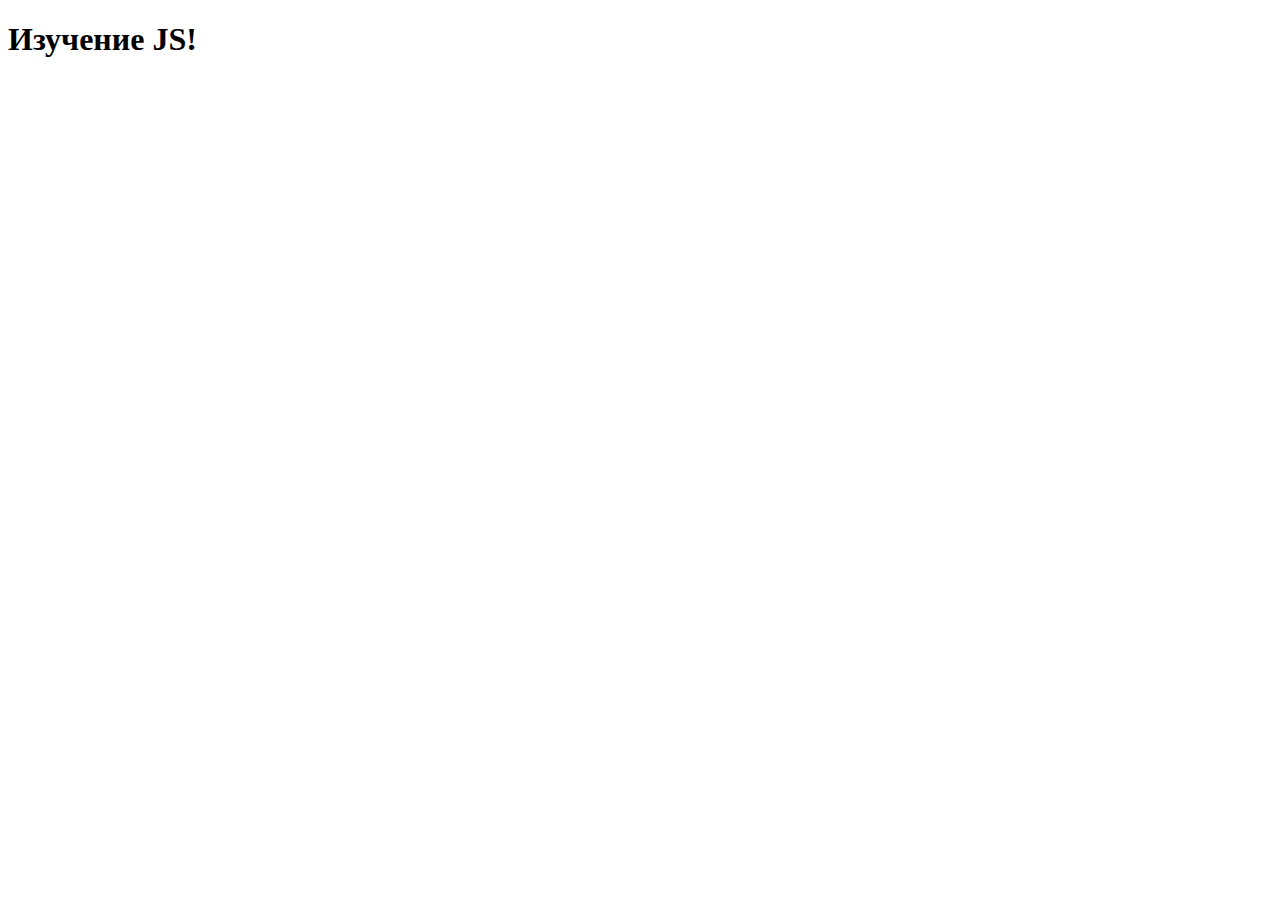
==== learning_js/index.html @ e05495f2 "Add new file & app_01" ====
<!DOCTYPE html>
<html lang="en">
  <head>
    <meta charset="UTF-8" />
    <meta http-equiv="X-UA-Compatible" content="IE=edge" />
    <meta name="viewport" content="width=device-width, initial-scale=1.0" />
    <title>Изучение JS по Udemy курсу</title>
  </head>
  <body>
  <h1>Изучение JS!</h1>
    <script src="./js/script.js"></script>
  </body>
</html>
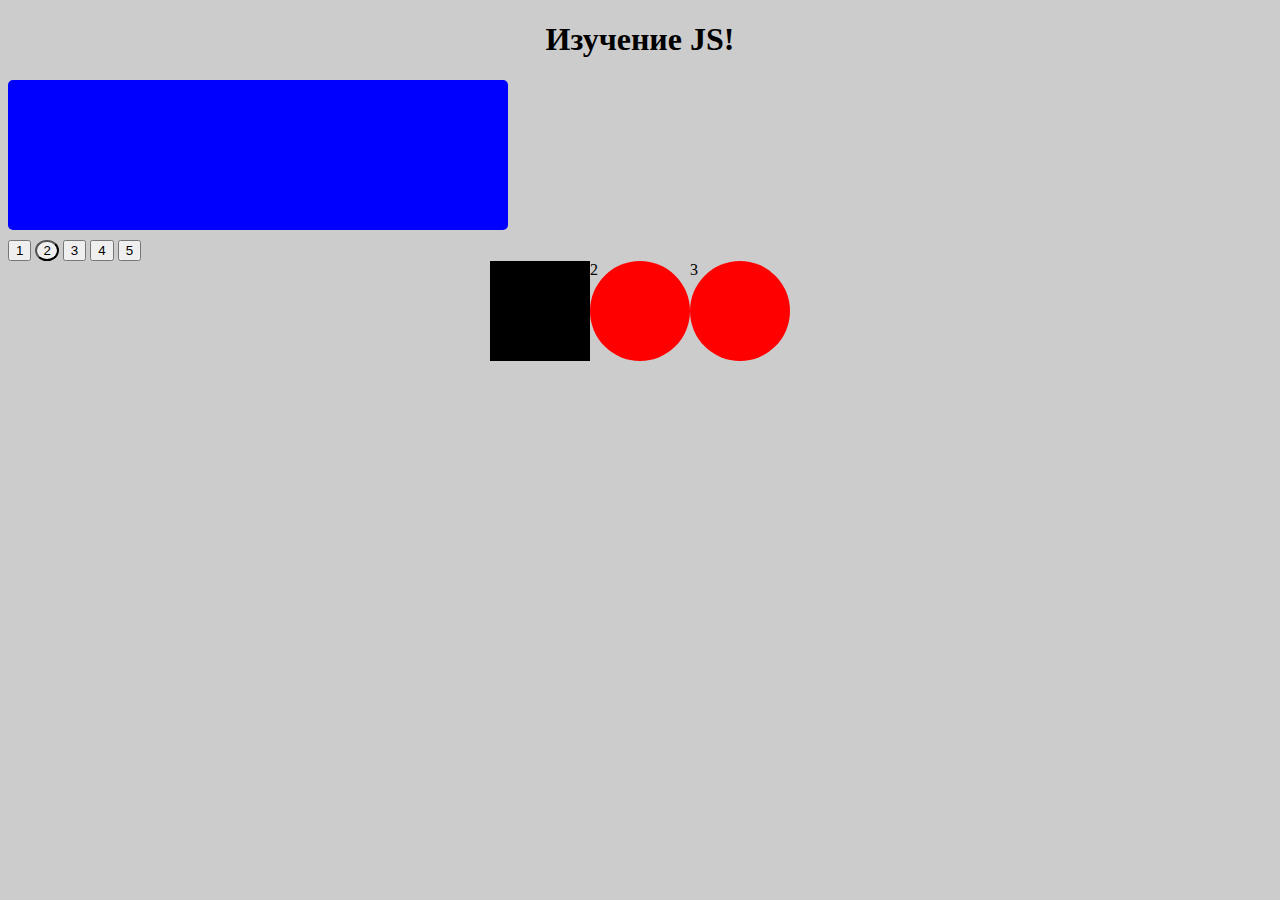
==== commit ab4f489d: "Continue to study the course!" ====
--- a/learning_js/index.html
+++ b/learning_js/index.html
@@ -5,9 +5,25 @@
     <meta http-equiv="X-UA-Compatible" content="IE=edge" />
     <meta name="viewport" content="width=device-width, initial-scale=1.0" />
     <title>Изучение JS по Udemy курсу</title>
+    <link rel="stylesheet" href="./css/style.css">
   </head>
   <body>
   <h1>Изучение JS!</h1>
+
+  <div class="box" id="box"></div>
+  <button>1</button>
+  <button>2</button>
+  <button>3</button>
+  <button>4</button>
+  <button>5</button>
+  <div class="circle"></div>
+  <div class="circle"></div>
+  <div class="circle"></div>
+  <div class="wrapper">
+    <div class="heart">1</div>
+    <div class="heart">2</div>
+    <div class="heart">3</div>
+  </div>
     <script src="./js/script.js"></script>
   </body>
 </html>
--- a/learning_js/css/style.css
+++ b/learning_js/css/style.css
@@ -0,0 +1,33 @@
+body {
+    background-color: #ccc;
+}
+
+h1 {
+    text-align: center;
+}
+
+.box {
+    width: 150px;
+    height: 150px;
+    background-color: red;
+    border-radius: 5px;
+    margin-bottom: 10px;
+}
+
+.wrapper {
+    display: flex;
+    justify-content: center;
+}
+
+.heart {
+    width: 100px;
+    height: 100px;
+    border-radius: 50%;
+    background-color: hotpink;
+}
+
+.black {
+    background-color: #000;
+    width: 100px;
+    height: 100px;
+}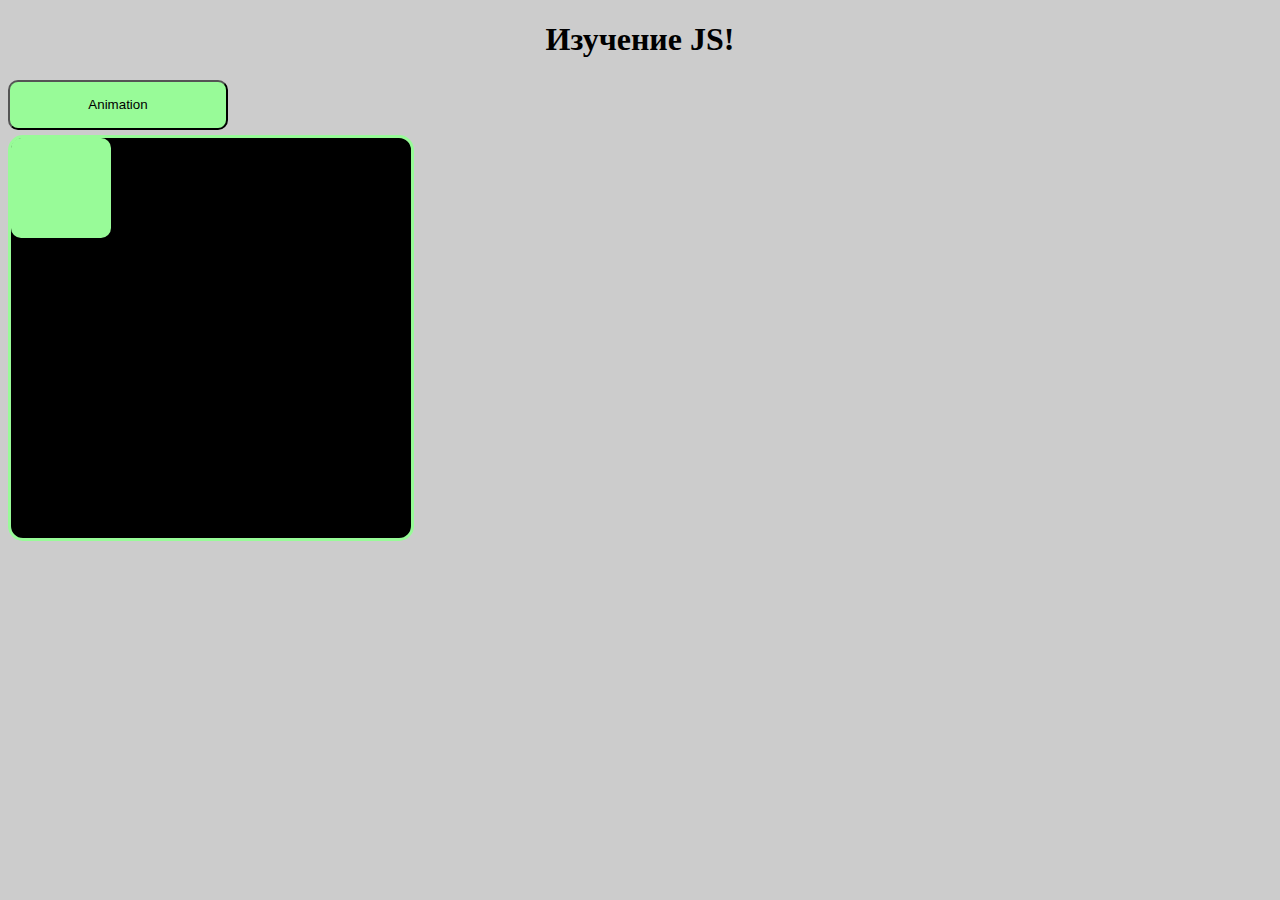
==== commit 1c3c25d7: "Learning JS in video lessons" ====
--- a/learning_js/index.html
+++ b/learning_js/index.html
@@ -10,20 +10,11 @@
   <body>
   <h1>Изучение JS!</h1>
 
-  <div class="box" id="box"></div>
-  <button>1</button>
-  <button>2</button>
-  <button>3</button>
-  <button>4</button>
-  <button>5</button>
-  <div class="circle"></div>
-  <div class="circle"></div>
-  <div class="circle"></div>
+  <button class="btn">Animation</button>
   <div class="wrapper">
-    <div class="heart">1</div>
-    <div class="heart">2</div>
-    <div class="heart">3</div>
+    <div class="box"></div>
   </div>
-    <script src="./js/script.js"></script>
+  
+  <script src="./js/script.js"></script>
   </body>
 </html>
--- a/learning_js/css/style.css
+++ b/learning_js/css/style.css
@@ -6,28 +6,34 @@
     text-align: center;
 }
 
-.box {
-    width: 150px;
-    height: 150px;
-    background-color: red;
-    border-radius: 5px;
-    margin-bottom: 10px;
+button {
+    width: 220px;
+    height: 50px;
+    background-color: palegreen;
+    color: black;
+    padding: 10px;
+    border-radius: 10px;
+    cursor: pointer;
+    margin-bottom: 5px;
 }
 
 .wrapper {
-    display: flex;
-    justify-content: center;
+    position: relative;
+    width: 400px;
+    height: 400px;
+    border: 3px solid palegreen;
+    border-radius: 15px;
+    background-color: #000;
 }
 
-.heart {
+.box {
+    position: absolute;
     width: 100px;
     height: 100px;
-    border-radius: 50%;
-    background-color: hotpink;
+    background-color: palegreen;
+    border-radius: 10px;
 }
 
-.black {
-    background-color: #000;
-    width: 100px;
-    height: 100px;
+.red {
+    background-color: orangered;
 }